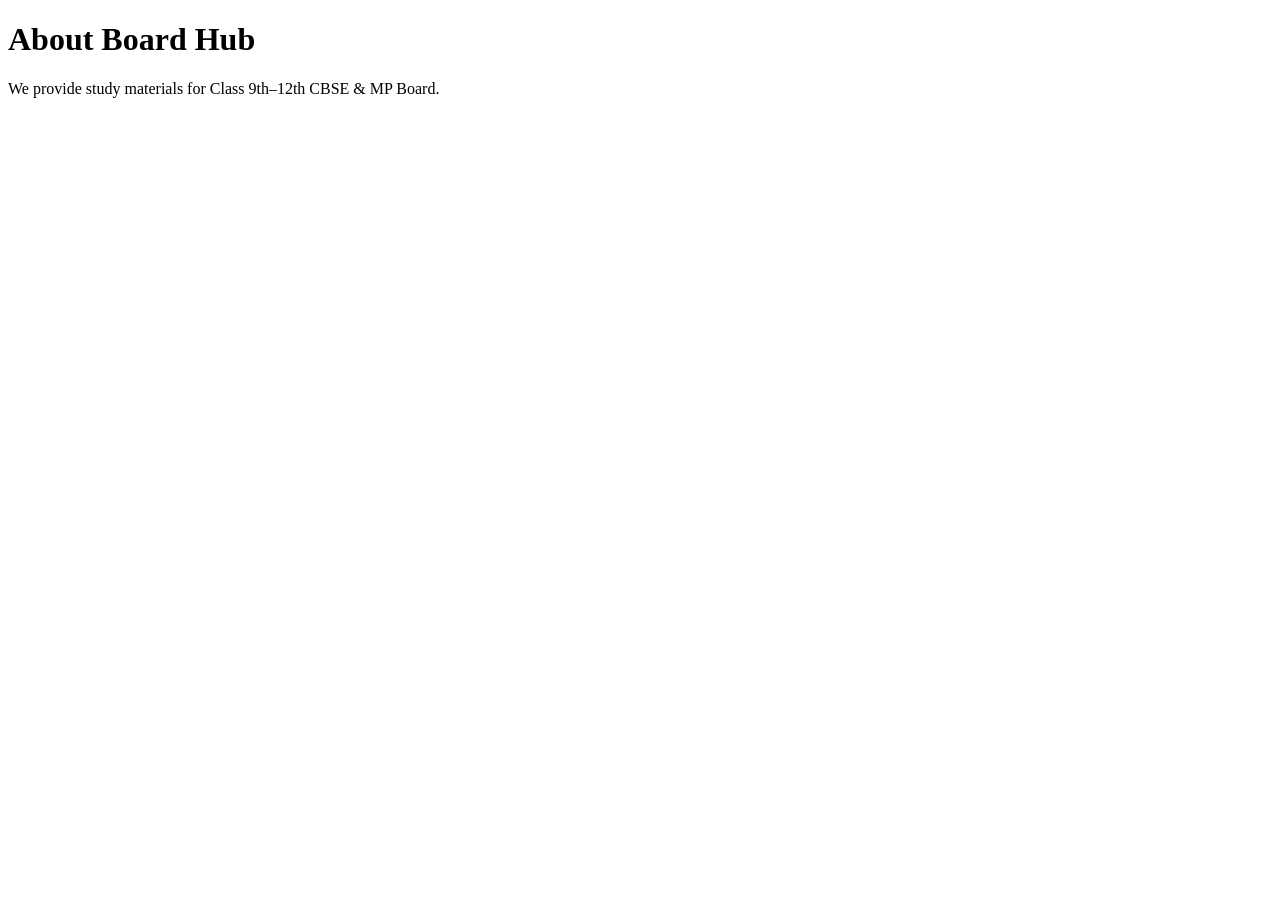
==== about.html @ 22238b58 "Create about.html" ====
<!DOCTYPE html>
<html>
<head>
<title>About Us - Board Hub</title>
<link rel="stylesheet" href="assets/style.css">
</head>
<body>
<h1>About Board Hub</h1>
<p>We provide study materials for Class 9th–12th CBSE & MP Board.</p>
</body>
</html>
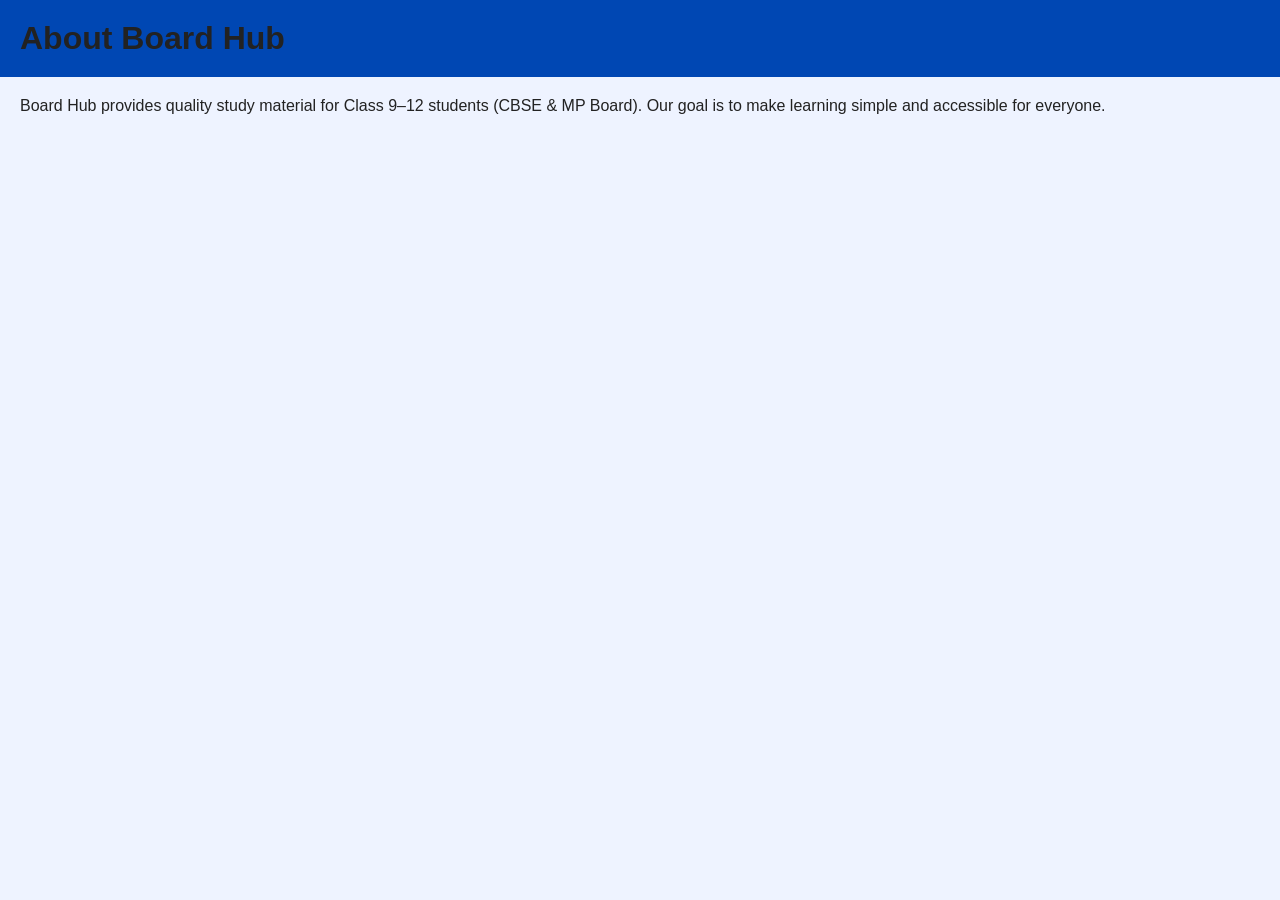
==== commit 0e715ab9: "Update about.html" ====
--- a/about.html
+++ b/about.html
@@ -1,11 +1,9 @@
 <!DOCTYPE html>
 <html>
-<head>
-<title>About Us - Board Hub</title>
-<link rel="stylesheet" href="assets/style.css">
-</head>
+<head><title>About Board Hub</title><link rel="stylesheet" href="assets/style.css"></head>
 <body>
-<h1>About Board Hub</h1>
-<p>We provide study materials for Class 9th–12th CBSE & MP Board.</p>
+<header><h1>About Board Hub</h1></header>
+<p style="padding:20px;">Board Hub provides quality study material for Class 9–12 students (CBSE & MP Board). Our goal is to make learning simple and accessible for everyone.</p>
 </body>
 </html>
+
--- a/assets/style.css
+++ b/assets/style.css
@@ -0,0 +1,24 @@
+/* BASIC RESET */
+*{margin:0; padding:0; box-sizing:border-box; font-family:Arial, sans-serif;}
+body{background:#eef3ff; color:#222;}
+
+/* HEADER */
+header{background:#0047b3; padding:20px; display:flex; justify-content:space-between; align-items:center;}
+header .logo{color:white; font-size:26px; font-weight:bold;}
+nav a{color:white; margin:0 10px; text-decoration:none; font-weight:600;}
+nav .btn{background:white; color:#0047b3; padding:5px 12px; border-radius:5px;}
+
+/* HERO SECTION */
+.hero{text-align:center; padding:60px 20px; background:white;}
+.hero h1{font-size:38px; color:#0047b3;}
+.hero p{font-size:18px; margin:10px 0;}
+.cta{background:#0047b3; color:white; padding:10px 20px; display:inline-block; margin-top:15px; border-radius:6px; text-decoration:none;}
+
+/* FEATURES SECTION */
+.features{display:flex; justify-content:center; gap:20px; padding:40px;}
+.features .box{background:white; padding:20px; width:250px; border-radius:10px; box-shadow:0 0 10px rgba(0,0,0,0.1); text-align:center;}
+.features .box h3{color:#0047b3; margin-bottom:10px;}
+
+/* FOOTER */
+footer{background:#111; color:white; text-align:center; padding:15px; margin-top:40px;}
+
